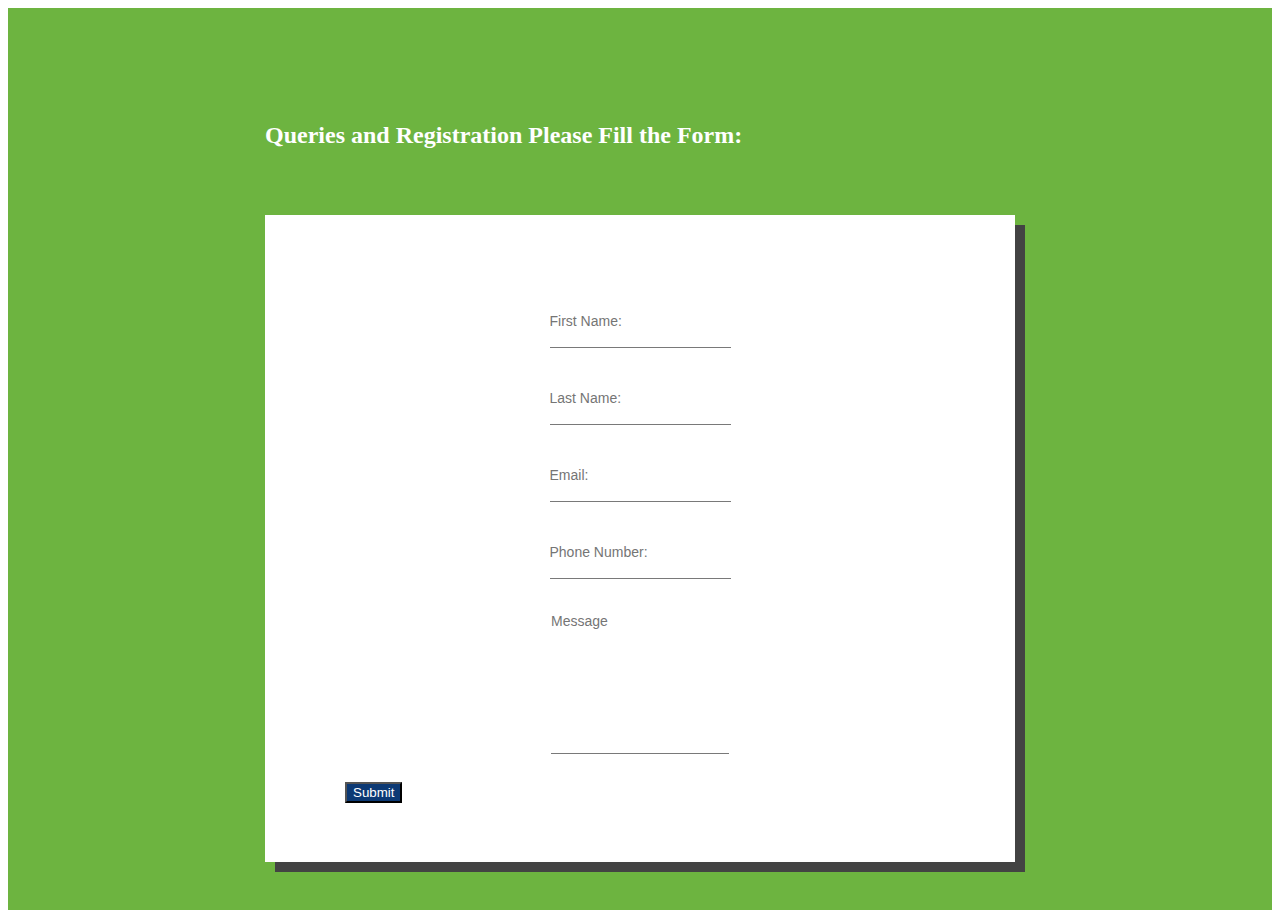
==== payment.html @ 690e5ec7 "init" ====
<!doctype html>
<html lang="en">
  <head>
    <!-- Required meta tags -->
    <meta charset="utf-8">
    <meta name="viewport" content="width=device-width, initial-scale=1">

    <!-- Bootstrap CSS -->
    <link href="https://cdn.jsdelivr.net/npm/bootstrap@5.1.2/dist/css/bootstrap.min.css" rel="stylesheet" integrity="sha384-uWxY/CJNBR+1zjPWmfnSnVxwRheevXITnMqoEIeG1LJrdI0GlVs/9cVSyPYXdcSF" crossorigin="anonymous">


    <link rel="stylesheet" href="css/payment.min.css">

    <title>Scoreline Sports</title>
  </head>
  <body>
    <section class="contact" id="contact">
        <div class="container-contact">
    
            <div class="row pb-5">
                        
                
                <div class="col-12">
                    <h6>Queries and Registration Please Fill the Form:</h6>
                    <div class="form-box">
                        <form action="payment.php" class="contact-form" method="POST">
                            <div class="row">
                                <div class="col-md-6 col-12">
                                    <div class="form-group">
                                        <input class="form-control" type="text" placeholder="First Name:" required="" id="first_name" name="fname" required>
                                    </div>
                                </div>
                                <div class="col-md-6 col-12">
                                    <div class="form-group">
                                        <input class="form-control" type="text" placeholder="Last Name:" required="" id="last_name" name="lname" required>
                                    </div>
                                </div>
                            </div>
                            <div class="row">
                                <div class="col-md-6 col-12">
                                    <div class="form-group">
                                        <input class="form-control" type="text" placeholder="Email:" required="" id="email" name="email" required>
                                    </div>
                                </div>
                                <div class="col-md-6 col-12">
                                    <div class="form-group">
                                        <input class="form-control" type="text" placeholder="Phone Number:" required="" id="phn_no" name="phnno" required>
                                    </div>
                                </div>
                            </div>
                            <div class="row">
                                <div class="col-12">
                                    <div class="form-group">
                                        <textarea class="form-control" placeholder="Message" id="message" name="msg" required></textarea>
                                    </div>
                                </div>
                            </div>
                            <div class="btn-div"> 
                                <button type="submit" class="btn">Submit</button>
                            </div>
                        </form>
                    </div>
                </div>
            </div>
        </div>
    </section>

    <!-- Optional JavaScript; choose one of the two! -->

    <!-- Option 1: Bootstrap Bundle with Popper -->
    <script src="https://cdn.jsdelivr.net/npm/bootstrap@5.1.2/dist/js/bootstrap.bundle.min.js" integrity="sha384-kQtW33rZJAHjgefvhyyzcGF3C5TFyBQBA13V1RKPf4uH+bwyzQxZ6CmMZHmNBEfJ" crossorigin="anonymous"></script>

    <!-- Option 2: Separate Popper and Bootstrap JS -->
    <!--
    <script src="https://cdn.jsdelivr.net/npm/@popperjs/core@2.10.2/dist/umd/popper.min.js" integrity="sha384-7+zCNj/IqJ95wo16oMtfsKbZ9ccEh31eOz1HGyDuCQ6wgnyJNSYdrPa03rtR1zdB" crossorigin="anonymous"></script>
    <script src="https://cdn.jsdelivr.net/npm/bootstrap@5.1.2/dist/js/bootstrap.min.js" integrity="sha384-PsUw7Xwds7x08Ew3exXhqzbhuEYmA2xnwc8BuD6SEr+UmEHlX8/MCltYEodzWA4u" crossorigin="anonymous"></script>
    -->
  </body>
</html>
---- css/payment.min.css ----
@media only screen and (min-width: 1500px){.inner_main_menu ul{padding:1rem 18rem !important}}@media only screen and (min-width: 1180px){nav{display:none !important}}@media only screen and (min-width: 992px) and (max-width: 1180px){nav{display:none !important}.whoweare .greenbox{width:965px !important}#main_menu{height:110px !important}#main_menu .inner_main_menu ul{padding:3rem 14rem !important}#main_menu .inner_main_menu ul li a{padding:1rem 2rem !important}.instagram img{width:285px !important}.instagram .instadiv img{width:60px !important}iframe{width:460px}.meeran{padding:20px 90px !important}}@media only screen and (min-width: 768px) and (max-width: 992px){#main_menu{display:none !important}.logo-a{width:680px}.logo-a .logo{width:30%}nav button{margin-right:3rem;background-color:#6DB440 !important}.navbar-toggler-icon{width:3.5em !important;height:3.5em !important}.greenbox{width:725px !important}.instagram img{width:215px !important}.instagram .instadiv img{width:50px !important}iframe{width:355px;height:185px}.form-box{width:520px !important}.meeran{padding:20px 90px !important}}@media only screen and (min-width: 481px) and (max-width: 768px){#main_menu{display:none !important}.logo-a{width:370px;margin-left:3rem}.logo-a .logo{width:35% !important}nav button{margin-right:6rem;background-color:#6DB440 !important}.navbar-toggler-icon{width:3.5em !important;height:3.5em !important}.banner-hd{width:280px !important}.greenbox{width:450px !important}h1,h2{font-size:5rem !important}p,li,a,h6,button{font-size:2.5rem !important}.instagram h1,.instagram p{float:none !important}.instagram img{width:470px !important}.instagram .instadiv,.instagram .insta{float:none !important;text-align:center !important}.instagram .insta{width:40px !important}.documents{padding:0 6rem}.contact{padding:3rem 6rem !important}.contact .meeran{padding:20px 90px !important}.col-12-2{-webkit-box-flex:0;-ms-flex:0 0 auto;flex:0 0 auto;width:33%}.col-12-3{-webkit-box-flex:0;-ms-flex:0 0 auto;flex:0 0 auto;width:67%;margin-top:-2rem}.col-12{padding-bottom:5rem !important}iframe,.form-box{width:417px !important}.btn-div{padding:0 0 8rem !important}footer p{display:-ms-grid;display:grid;place-items:center}footer .social{text-align:center}footer img{float:none !important}}@media only screen and (max-width: 480px){#main_menu{display:none !important}.logo-a{width:255px;margin-left:3rem}.logo-a .logo{width:50% !important}nav button{margin-right:6rem;background-color:#6DB440 !important}.navbar-toggler-icon{width:4.5em !important;height:4.5em !important}.greenbox{width:350px !important;padding:6rem !important}.program-box{padding:5rem !important}.banner-hd{width:401px !important}h1{font-size:6rem !important}h2{font-size:5rem !important}p,li,a,h6,button{font-size:4rem !important}.instagram{padding:4rem !important}.instagram h1,.instagram p{float:none !important}.instagram img{width:345px !important}.instagram .instadiv,.instagram .insta{float:none !important;text-align:center !important}.instagram .insta{width:40px !important}.documents{padding:0 8rem}.contact{padding:8rem 6rem !important}.contact p{text-align:justify}.contact .meeran{padding:20px 90px !important}.col-12-2{width:50%;margin:0 auto 5rem}.col-12{padding-bottom:5rem !important}iframe,.form-box{width:340px !important}.btn-div{padding:0 0 12rem !important}.btn{padding:2rem !important}footer{padding:5rem 0 1rem !important}footer p{display:-ms-grid;display:grid;place-items:center;font-size:3.5rem !important}footer .social{text-align:center}footer img{float:none !important;width:7%}}.container-contact{max-width:750px;margin:0 auto}.contact{background-color:#6DB440;padding:3rem 0}.contact .meeran{padding:20px 160px}.contact h2{text-align:center;padding:20px 0}.contact h1{text-align:center;color:#fff}.contact h2,.contact p{color:#fff}.contact h6{color:#fff;font-size:1.5rem;font-weight:600;padding:10px 0}.contact a{text-decoration:underline;color:#fff}.contact .form-box{background-color:#fff;padding:5rem 5rem;margin:0 auto;-webkit-box-shadow:10px 10px #434343;box-shadow:10px 10px #434343}.contact .form-box .contact-form{max-width:100%;display:block;text-align:center;margin:0 auto}.contact .form-box .contact-form .form-group{margin-bottom:1.5rem}.contact .form-box .contact-form .form-group .form-control{border:none;border-bottom:1px solid #797979;padding:10px 0;background:transparent;font-weight:normal;border-radius:0;-webkit-box-shadow:none;box-shadow:none;height:32px;color:#797979;font-size:14px;position:relative;font-family:'Roboto',sans-serif;-webkit-transition:border .9s ease;transition:border .9s ease}.contact .form-box .contact-form textarea{min-height:130px;resize:none}.btn{background-color:#0C3974;color:#fff;float:left}
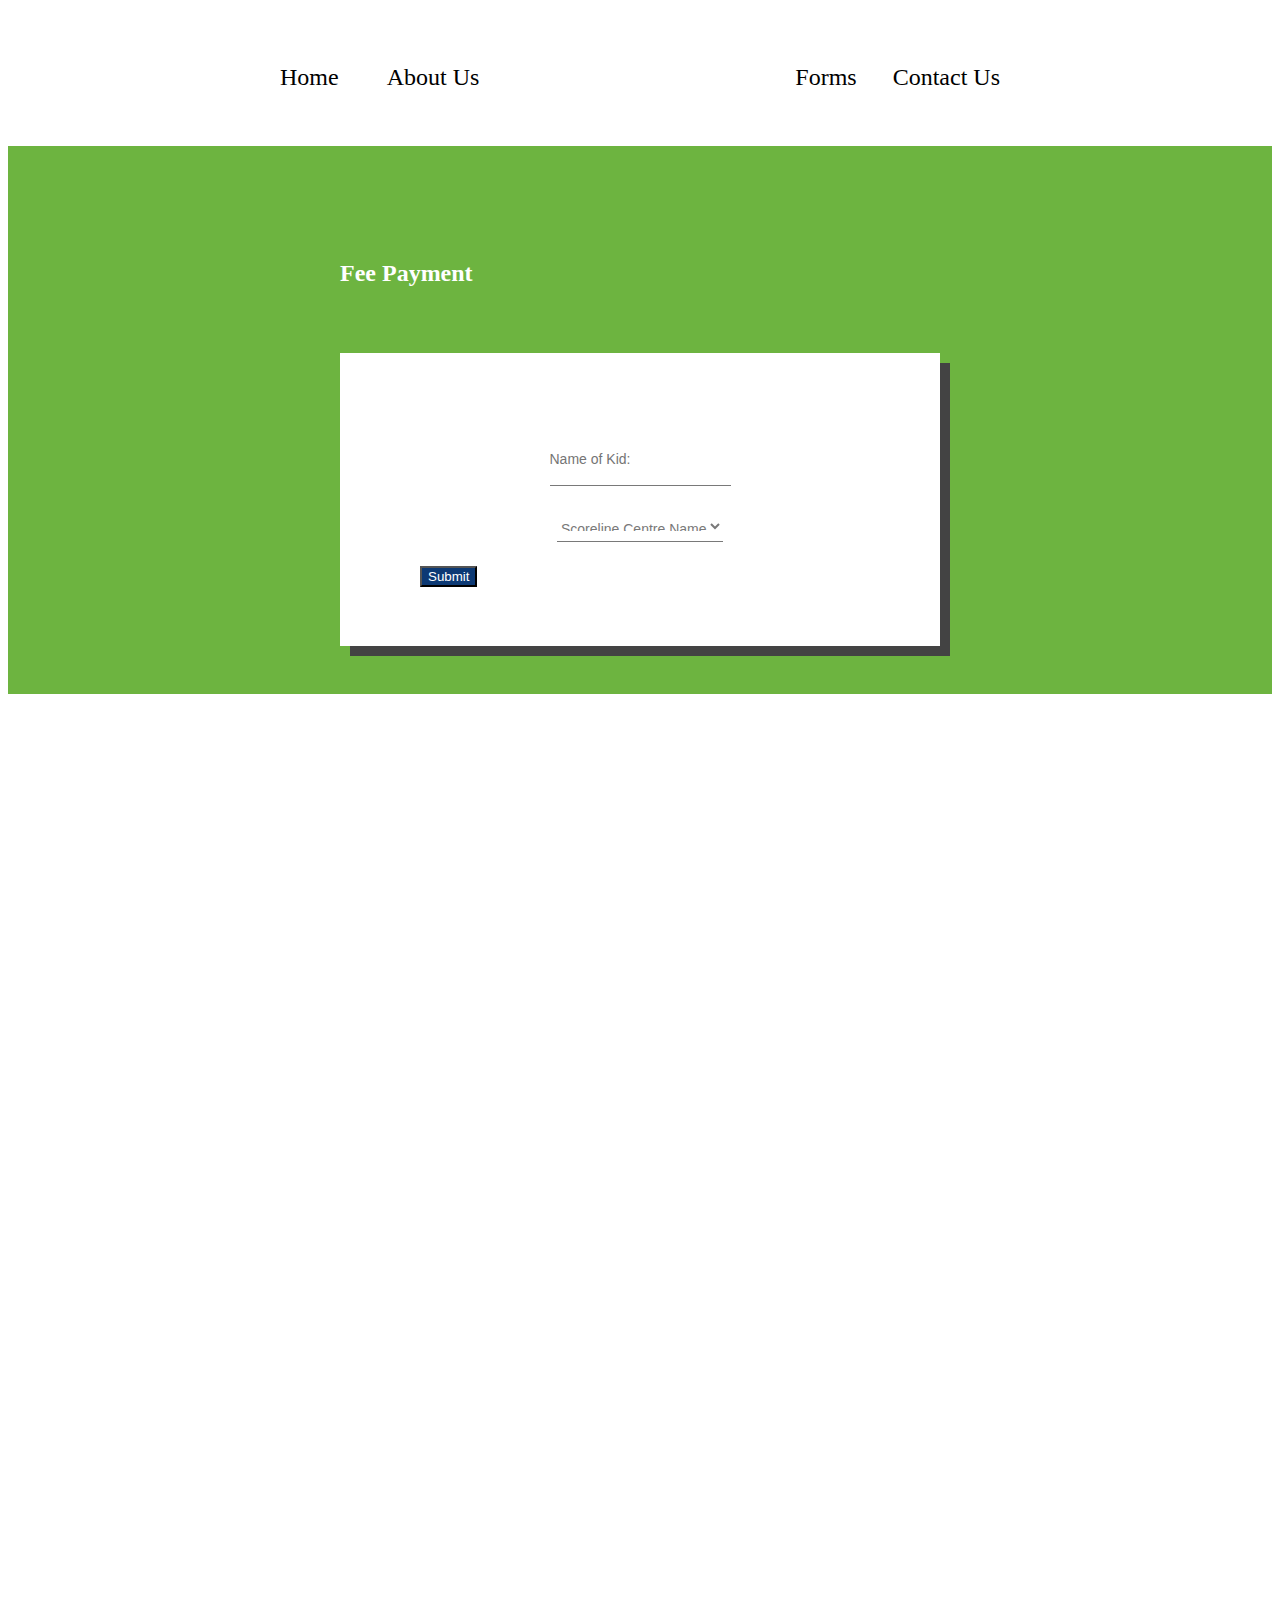
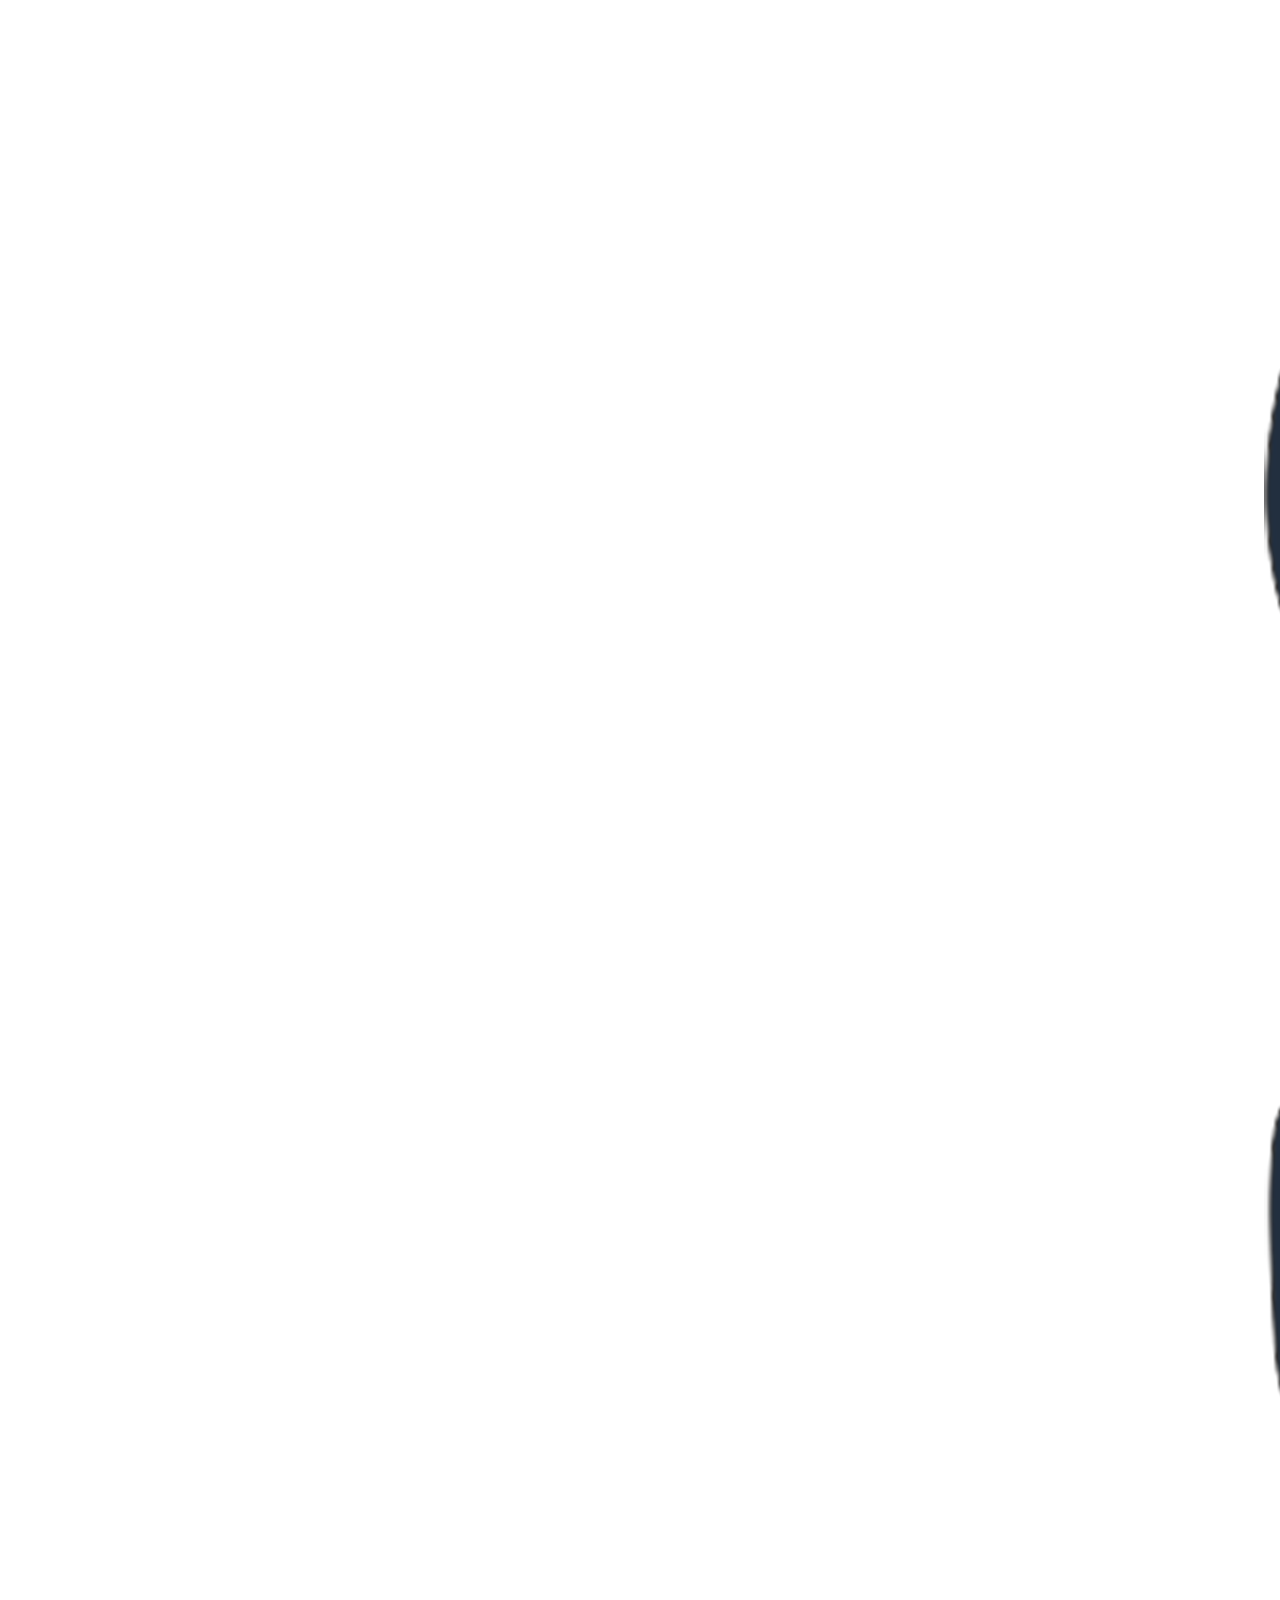
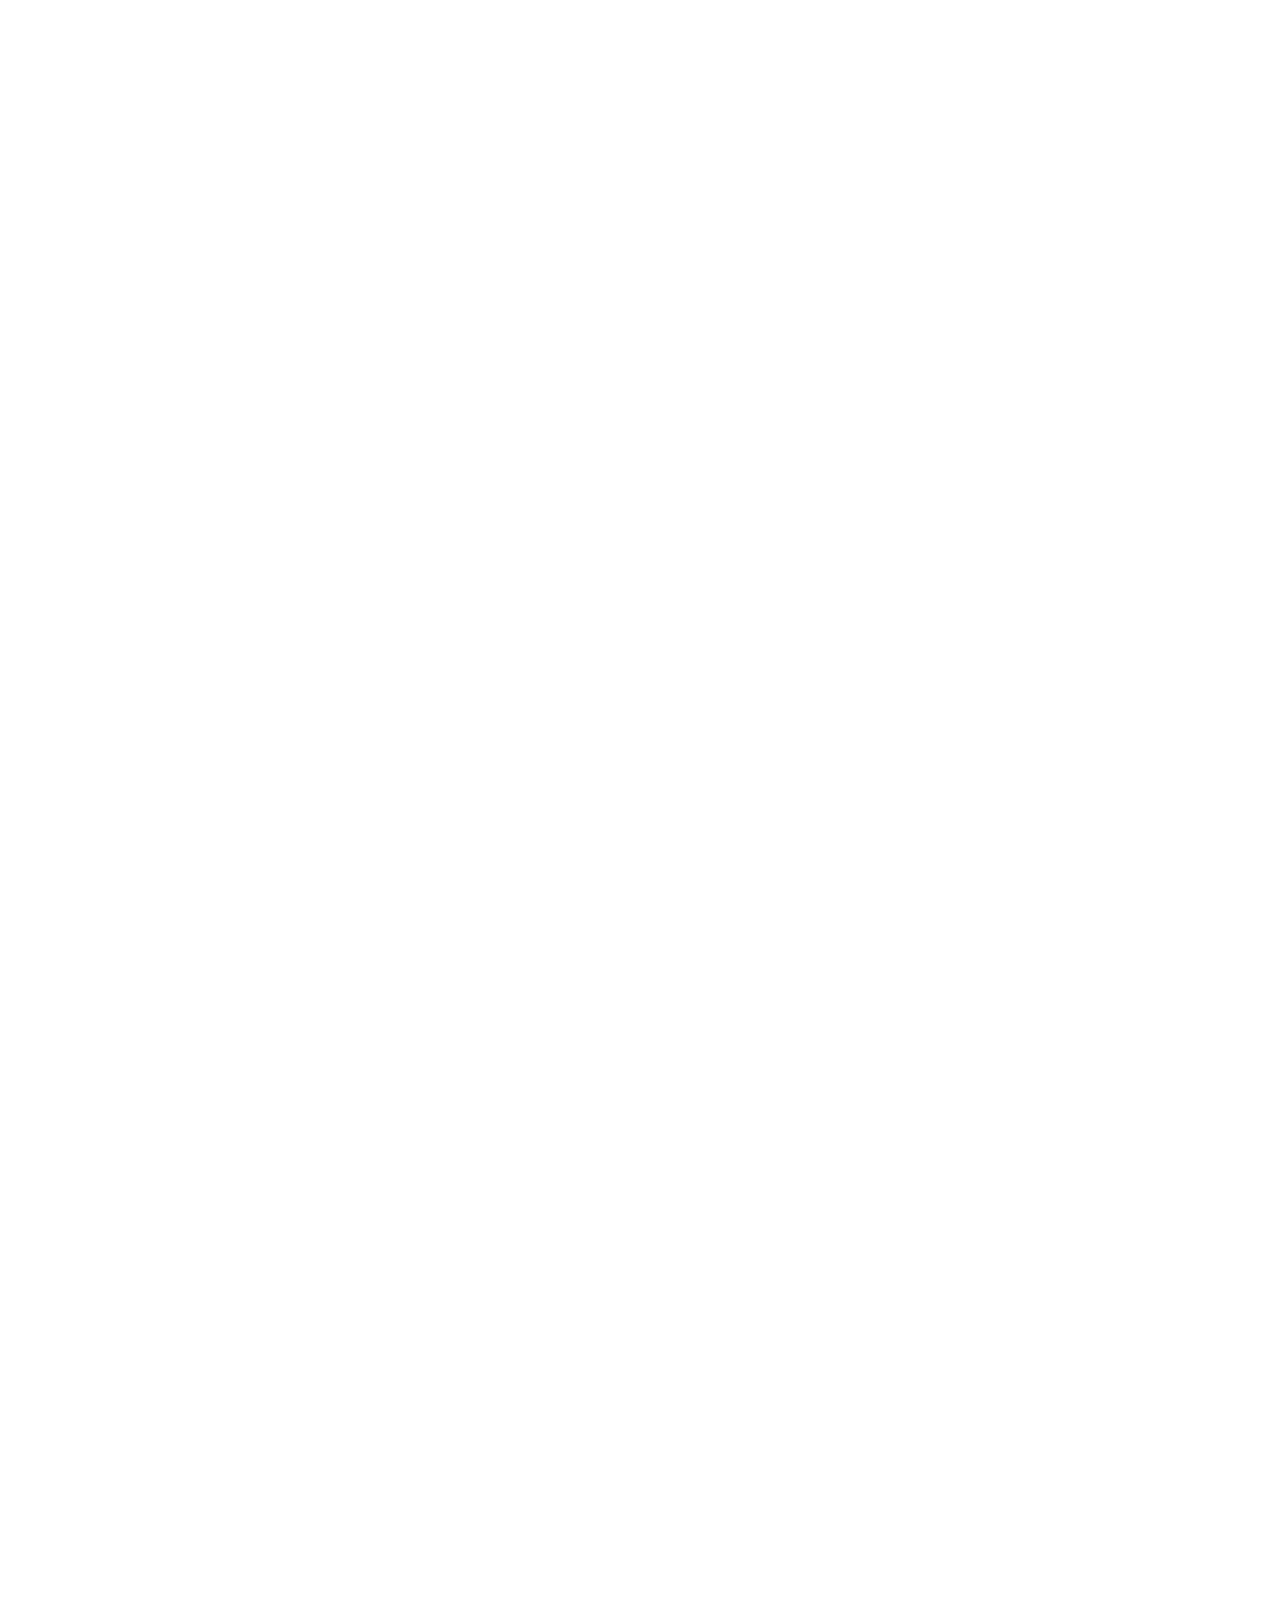
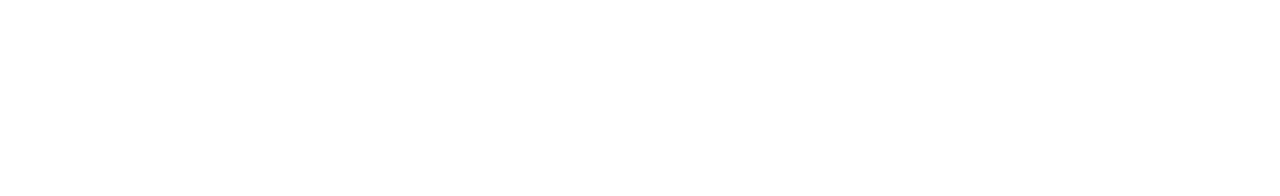
==== commit 94593bc5: "init" ====
--- a/payment.html
+++ b/payment.html
@@ -14,6 +14,63 @@
     <title>Scoreline Sports</title>
   </head>
   <body>
+
+    <nav class="navbar navbar-light bg-light fixed-top">
+        <div class="container-fluid">
+          <a class="navbar-brand logo-a" href="#">
+              <img src="images/logo.png" alt="logo" class="img-fluid logo">
+          </a>
+          <button class="navbar-toggler" type="button" data-bs-toggle="offcanvas" data-bs-target="#offcanvasNavbar" aria-controls="offcanvasNavbar">
+            <span class="navbar-toggler-icon"></span>
+          </button>
+          <div class="offcanvas offcanvas-end" tabindex="-1" id="offcanvasNavbar" aria-labelledby="offcanvasNavbarLabel">
+            <div class="offcanvas-header">
+              
+              <button type="button" class="btn-close text-reset" data-bs-dismiss="offcanvas" aria-label="Close"></button>
+            </div>
+            <div class="offcanvas-body">
+                
+              <ul class="navbar-nav justify-content-end flex-grow-1 pe-3">
+                <li class="nav-item">
+                  <a class="nav-link active" aria-current="page" href="index.html">Home</a>
+                </li>
+                <li class="nav-item">
+                  <a class="nav-link" href="index.html#about">About Us</a>
+                </li>
+                
+                <li class="nav-item">
+                    <a class="nav-link" href="index.html#career">Forms/Documents</a>
+                </li>
+                <li class="nav-item">
+                    <a class="nav-link" href="index.html#contact">Contact Us</a>
+                </li>
+              </ul>
+              
+            </div>
+          </div>
+        </div>
+      </nav>
+
+   
+    <div id="main_menu">
+        
+        <div class="logo-area">
+            <a href="#">
+                <img src="images/logo.png" alt="logo" class="img-fluid">
+            </a>
+        </div>
+        <div class="inner_main_menu">
+            
+            <ul>
+                
+                <li><a href="index.html">Home</a></li>
+                <li><a href="index.html#about">About Us</a></li>
+                <li><a href="index.html#career">Forms</a></li>
+                <li><a href="index.html#contact">Contact Us</a></li>
+            </ul>
+        </div>
+    </div>
+
     <section class="contact" id="contact">
         <div class="container-contact">
     
@@ -21,40 +78,32 @@
                         
                 
                 <div class="col-12">
-                    <h6>Queries and Registration Please Fill the Form:</h6>
+                    <h6>Fee Payment</h6>
                     <div class="form-box">
                         <form action="payment.php" class="contact-form" method="POST">
                             <div class="row">
-                                <div class="col-md-6 col-12">
+                                <div class="col-12">
                                     <div class="form-group">
-                                        <input class="form-control" type="text" placeholder="First Name:" required="" id="first_name" name="fname" required>
+                                        <input class="form-control" type="text" placeholder="Name of Kid:" required="" id="name" name="name" required>
                                     </div>
                                 </div>
-                                <div class="col-md-6 col-12">
+                                
+                            </div>
+                            <div class="row">
+                                
+                                <div class="col-12">
                                     <div class="form-group">
-                                        <input class="form-control" type="text" placeholder="Last Name:" required="" id="last_name" name="lname" required>
+                                        
+                                        <select class="form-select form-control" aria-label="Default select example" id="centre_name" required>
+                                            <option selected>Scoreline Centre Name</option>
+                                            <option value="1">One</option>
+                                            <option value="2">Two</option>
+                                            <option value="3">Three</option>
+                                          </select>
                                     </div>
                                 </div>
                             </div>
-                            <div class="row">
-                                <div class="col-md-6 col-12">
-                                    <div class="form-group">
-                                        <input class="form-control" type="text" placeholder="Email:" required="" id="email" name="email" required>
-                                    </div>
-                                </div>
-                                <div class="col-md-6 col-12">
-                                    <div class="form-group">
-                                        <input class="form-control" type="text" placeholder="Phone Number:" required="" id="phn_no" name="phnno" required>
-                                    </div>
-                                </div>
-                            </div>
-                            <div class="row">
-                                <div class="col-12">
-                                    <div class="form-group">
-                                        <textarea class="form-control" placeholder="Message" id="message" name="msg" required></textarea>
-                                    </div>
-                                </div>
-                            </div>
+                            
                             <div class="btn-div"> 
                                 <button type="submit" class="btn">Submit</button>
                             </div>
--- a/css/payment.min.css
+++ b/css/payment.min.css
@@ -1 +1 @@
-@media only screen and (min-width: 1500px){.inner_main_menu ul{padding:1rem 18rem !important}}@media only screen and (min-width: 1180px){nav{display:none !important}}@media only screen and (min-width: 992px) and (max-width: 1180px){nav{display:none !important}.whoweare .greenbox{width:965px !important}#main_menu{height:110px !important}#main_menu .inner_main_menu ul{padding:3rem 14rem !important}#main_menu .inner_main_menu ul li a{padding:1rem 2rem !important}.instagram img{width:285px !important}.instagram .instadiv img{width:60px !important}iframe{width:460px}.meeran{padding:20px 90px !important}}@media only screen and (min-width: 768px) and (max-width: 992px){#main_menu{display:none !important}.logo-a{width:680px}.logo-a .logo{width:30%}nav button{margin-right:3rem;background-color:#6DB440 !important}.navbar-toggler-icon{width:3.5em !important;height:3.5em !important}.greenbox{width:725px !important}.instagram img{width:215px !important}.instagram .instadiv img{width:50px !important}iframe{width:355px;height:185px}.form-box{width:520px !important}.meeran{padding:20px 90px !important}}@media only screen and (min-width: 481px) and (max-width: 768px){#main_menu{display:none !important}.logo-a{width:370px;margin-left:3rem}.logo-a .logo{width:35% !important}nav button{margin-right:6rem;background-color:#6DB440 !important}.navbar-toggler-icon{width:3.5em !important;height:3.5em !important}.banner-hd{width:280px !important}.greenbox{width:450px !important}h1,h2{font-size:5rem !important}p,li,a,h6,button{font-size:2.5rem !important}.instagram h1,.instagram p{float:none !important}.instagram img{width:470px !important}.instagram .instadiv,.instagram .insta{float:none !important;text-align:center !important}.instagram .insta{width:40px !important}.documents{padding:0 6rem}.contact{padding:3rem 6rem !important}.contact .meeran{padding:20px 90px !important}.col-12-2{-webkit-box-flex:0;-ms-flex:0 0 auto;flex:0 0 auto;width:33%}.col-12-3{-webkit-box-flex:0;-ms-flex:0 0 auto;flex:0 0 auto;width:67%;margin-top:-2rem}.col-12{padding-bottom:5rem !important}iframe,.form-box{width:417px !important}.btn-div{padding:0 0 8rem !important}footer p{display:-ms-grid;display:grid;place-items:center}footer .social{text-align:center}footer img{float:none !important}}@media only screen and (max-width: 480px){#main_menu{display:none !important}.logo-a{width:255px;margin-left:3rem}.logo-a .logo{width:50% !important}nav button{margin-right:6rem;background-color:#6DB440 !important}.navbar-toggler-icon{width:4.5em !important;height:4.5em !important}.greenbox{width:350px !important;padding:6rem !important}.program-box{padding:5rem !important}.banner-hd{width:401px !important}h1{font-size:6rem !important}h2{font-size:5rem !important}p,li,a,h6,button{font-size:4rem !important}.instagram{padding:4rem !important}.instagram h1,.instagram p{float:none !important}.instagram img{width:345px !important}.instagram .instadiv,.instagram .insta{float:none !important;text-align:center !important}.instagram .insta{width:40px !important}.documents{padding:0 8rem}.contact{padding:8rem 6rem !important}.contact p{text-align:justify}.contact .meeran{padding:20px 90px !important}.col-12-2{width:50%;margin:0 auto 5rem}.col-12{padding-bottom:5rem !important}iframe,.form-box{width:340px !important}.btn-div{padding:0 0 12rem !important}.btn{padding:2rem !important}footer{padding:5rem 0 1rem !important}footer p{display:-ms-grid;display:grid;place-items:center;font-size:3.5rem !important}footer .social{text-align:center}footer img{float:none !important;width:7%}}.container-contact{max-width:750px;margin:0 auto}.contact{background-color:#6DB440;padding:3rem 0}.contact .meeran{padding:20px 160px}.contact h2{text-align:center;padding:20px 0}.contact h1{text-align:center;color:#fff}.contact h2,.contact p{color:#fff}.contact h6{color:#fff;font-size:1.5rem;font-weight:600;padding:10px 0}.contact a{text-decoration:underline;color:#fff}.contact .form-box{background-color:#fff;padding:5rem 5rem;margin:0 auto;-webkit-box-shadow:10px 10px #434343;box-shadow:10px 10px #434343}.contact .form-box .contact-form{max-width:100%;display:block;text-align:center;margin:0 auto}.contact .form-box .contact-form .form-group{margin-bottom:1.5rem}.contact .form-box .contact-form .form-group .form-control{border:none;border-bottom:1px solid #797979;padding:10px 0;background:transparent;font-weight:normal;border-radius:0;-webkit-box-shadow:none;box-shadow:none;height:32px;color:#797979;font-size:14px;position:relative;font-family:'Roboto',sans-serif;-webkit-transition:border .9s ease;transition:border .9s ease}.contact .form-box .contact-form textarea{min-height:130px;resize:none}.btn{background-color:#0C3974;color:#fff;float:left}
+@media only screen and (min-width: 1500px){.inner_main_menu ul{padding:2rem 25rem !important}}@media only screen and (min-width: 1180px){nav{display:none !important}}@media only screen and (min-width: 992px) and (max-width: 1180px){nav{display:none !important}.container-contact{max-width:600px !important}#main_menu{height:110px !important}#main_menu .inner_main_menu ul{padding:2rem 6rem !important}#main_menu .inner_main_menu ul li a{padding:1rem 2rem !important}}@media only screen and (min-width: 768px) and (max-width: 992px){#main_menu{display:none !important}.logo-a{width:630px;margin-left:1rem}.logo-a .logo{width:30%}nav button{margin-right:1rem;background-color:#6DB440 !important}.navbar-toggler-icon{width:1.5em !important;height:1.5em !important}.form-box{width:520px !important}.contact{padding:10rem 0 !important;text-align:center}}@media only screen and (min-width: 481px) and (max-width: 768px){#main_menu{display:none !important}.logo-a{width:240px;margin-left:1rem}.logo-a .logo{width:35% !important}nav button{margin-right:1rem;background-color:#6DB440 !important}.navbar-toggler-icon{width:1.5em !important;height:1.5em !important}.contact{padding:8rem 2rem !important;text-align:center}.form-box{width:417px !important;padding:3rem 3rem !important}.btn-div{padding:0 0 3rem !important}}@media only screen and (max-width: 480px){#main_menu{display:none !important}.logo-a{width:164px;margin-left:0}.logo-a .logo{width:50% !important}nav button{margin-right:0;background-color:#6DB440 !important}.navbar-toggler-icon{width:1em !important;height:1em !important}.contact{padding:8rem 1rem !important;text-align:center}.contact p{text-align:justify}.form-box{width:310px !important;padding:3rem 3rem !important}.btn-div{padding:0 0 3rem !important}}#main_menu{width:100%;position:relative;background-color:#fff;height:130px}#main_menu .logo-area{width:250px;position:absolute;left:50%;top:0;content:"";margin-left:-125px;text-align:center}#main_menu .inner_main_menu{margin:0 auto}#main_menu .inner_main_menu ul{list-style:none;text-align:right;padding:2rem 16rem}#main_menu .inner_main_menu ul li{float:none;display:inline-block}#main_menu .inner_main_menu ul li a{color:#000;font-size:1.5rem;text-decoration:none;display:block;padding:1rem 1rem}#main_menu .inner_main_menu ul li a:hover{color:#0C3974}#main_menu .inner_main_menu ul li:nth-child(1){float:left;padding-left:0}#main_menu .inner_main_menu ul li:nth-child(2){float:left;padding-left:1rem}.container-contact{max-width:600px;margin:0 auto}.contact{background-color:#6DB440;padding:3rem 0}.contact .meeran{padding:20px 160px}.contact h2{text-align:center;padding:20px 0}.contact h1{text-align:center;color:#fff}.contact h2,.contact p{color:#fff}.contact h6{color:#fff;font-size:1.5rem;font-weight:3rem;padding:10px 0}.contact a{text-decoration:underline;color:#fff}.contact .form-box{background-color:#fff;padding:5rem 5rem;margin:0 auto;-webkit-box-shadow:10px 10px #434343;box-shadow:10px 10px #434343}.contact .form-box .contact-form{max-width:100%;display:block;text-align:center;margin:0 auto}.contact .form-box .contact-form .form-group{margin-bottom:1.5rem}.contact .form-box .contact-form .form-group .form-control{border:none;border-bottom:1px solid #797979;padding:10px 0;background:transparent;font-weight:normal;border-radius:0;-webkit-box-shadow:none;box-shadow:none;height:32px;color:#797979;font-size:14px;position:relative;font-family:'Roboto',sans-serif;-webkit-transition:border .9s ease;transition:border .9s ease}.contact .form-box .contact-form textarea{min-height:130px;resize:none}.btn{background-color:#0C3974;color:#fff;float:left}
